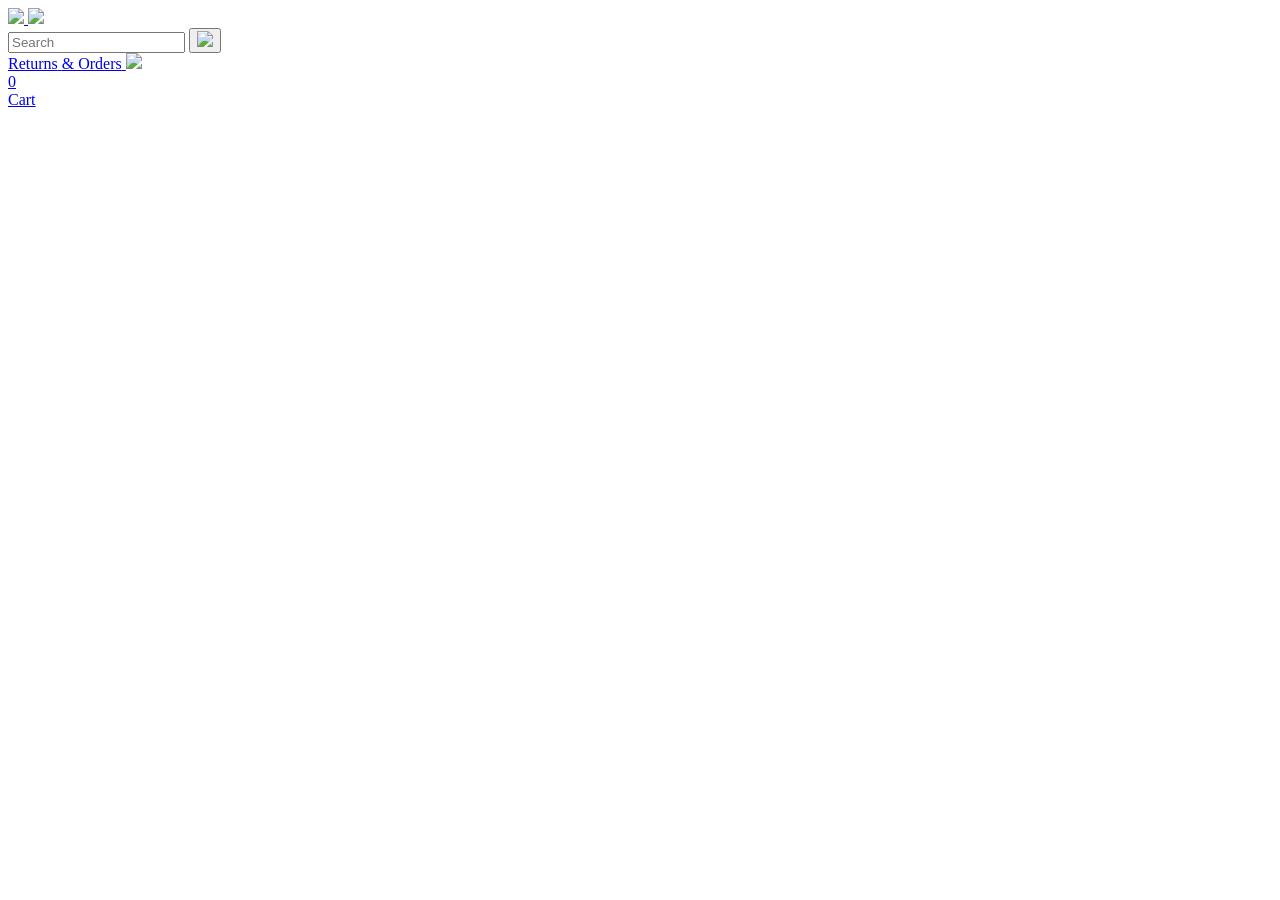
==== index.html @ e3193275 "Update index.html" ====
<!DOCTYPE html>
<html>
  <head>
    <title>E-Commerce Project</title>

    <!-- This code is needed for responsive design to work.
      (Responsive design = make the website look good on
      smaller screen sizes like a phone or a tablet). -->
    <meta name="viewport" content="width=device-width, initial-scale=1">

    <!-- Load a font called Roboto from Google Fonts. -->
    <link rel="preconnect" href="https://fonts.googleapis.com">
    <link rel="preconnect" href="https://fonts.gstatic.com" crossorigin>
    <link href="https://fonts.googleapis.com/css2?family=Roboto:wght@400;500;700&display=swap" rel="stylesheet">

    <!-- Here are the CSS files for this page. -->
    <link rel="stylesheet" href="styles/shared/general.css">
    <link rel="stylesheet" href="styles/shared/e-commerce-header.css">
    <link rel="stylesheet" href="styles/pages/e-commerce.css">
  </head>
  <body>
    <div class="e-commerce-header">
      <div class="e-commerce-header-left-section">
        <a href="index.html" class="header-link">
          <img class="e-commerce-logo"
            src="images/e-commerce-logo-white.png">
          <img class="e-commerce-mobile-logo"
            src="images/e-commerce-mobile-logo-white.png">
        </a>
      </div>

      <div class="e-commerce-header-middle-section">
        <input class="search-bar" type="text" placeholder="Search">

        <button class="search-button">
          <img class="search-icon" src="images/icons/search-icon.png">
        </button>
      </div>

      <div class="e-commerce-header-right-section">
        <a class="orders-link header-link" href="orders.html">
          <span class="returns-text">Returns</span>
          <span class="orders-text">& Orders</span>
        </a>

        <a class="cart-link header-link" href="checkout.html">
          <img class="cart-icon" src="images/icons/cart-icon.png">
          <div class="cart-quantity js-cart-quantity">0</div>
          <div class="cart-text">Cart</div>
        </a>
      </div>
    </div>
    
    <div class="main">
      <div class="products-grid js-products-grid">
      </div>
    </div>

    <script type="module" src="scripts/e-commerce.js"></script>
  </body>
</html>
---- styles/pages/e-commerce.css ----
.main {
  margin-top: 60px;
}

.products-grid {
  display: grid;

  /* - In CSS Grid, 1fr means a column will take up the
       remaining space in the grid.
     - If we write 1fr 1fr ... 1fr; 8 times, this will
       divide the grid into 8 columns, each taking up an
       equal amount of the space.
     - repeat(8, 1fr); is a shortcut for repeating "1fr"
       8 times (instead of typing out "1fr" 8 times).
       repeat(...) is a special property that works with
       display: grid; */
  grid-template-columns: repeat(8, 1fr);
}

/* @media is used to create responsive design (making the
   website look good on any screen size). This @media
   means when the screen width is 2000px or less, we
   will divide the grid into 7 columns instead of 8. */
@media (max-width: 2000px) {
  .products-grid {
    grid-template-columns: repeat(7, 1fr);
  }
}

/* This @media means when the screen width is 1600px or
   less, we will divide the grid into 6 columns. */
@media (max-width: 1600px) {
  .products-grid {
    grid-template-columns: repeat(6, 1fr);
  }
}

@media (max-width: 1300px) {
  .products-grid {
    grid-template-columns: repeat(5, 1fr);
  }
}

@media (max-width: 1000px) {
  .products-grid {
    grid-template-columns: repeat(4, 1fr);
  }
}

@media (max-width: 800px) {
  .products-grid {
    grid-template-columns: repeat(3, 1fr);
  }
}

@media (max-width: 575px) {
  .products-grid {
    grid-template-columns: repeat(2, 1fr);
  }
}

@media (max-width: 450px) {
  .products-grid {
    grid-template-columns: 1fr;
  }
}

.product-container {
  padding-top: 40px;
  padding-bottom: 25px;
  padding-left: 25px;
  padding-right: 25px;

  border-right: 1px solid rgb(231, 231, 231);
  border-bottom: 1px solid rgb(231, 231, 231);

  display: flex;
  flex-direction: column;
}

.product-image-container {
  display: flex;
  justify-content: center;
  align-items: center;

  height: 180px;
  margin-bottom: 20px;
}

.product-image {
  /* Images will overflow their container by default. To
    prevent this, we set max-width and max-height to 100%
    so they stay inside their container. */
  max-width: 100%;
  max-height: 100%;
}

.product-name {
  height: 40px;
  margin-bottom: 5px;
}

.product-rating-container {
  display: flex;
  align-items: center;
  margin-bottom: 10px;
}

.product-rating-stars {
  width: 100px;
  margin-right: 6px;
}

.product-rating-count {
  color: rgb(1, 124, 182);
  cursor: pointer;
  margin-top: 3px;
}

.product-price {
  font-weight: 700;
  margin-bottom: 10px;
}

.product-quantity-container {
  margin-bottom: 17px;
}

.product-spacer {
  flex: 1;
}

.added-to-cart {
  color: rgb(6, 125, 98);
  font-size: 16px;

  display: flex;
  align-items: center;
  margin-bottom: 8px;

  /* At first, the "Added to cart" message will
     be invisible. Use JavaScript to change the
     opacity and make it visible. */
  opacity: 0;
}

.added-to-cart img {
  height: 20px;
  margin-right: 5px;
}

.add-to-cart-button {
  width: 100%;
  padding: 8px;
  border-radius: 50px;
}

.added-to-cart-visible {
  opacity: 1;
}
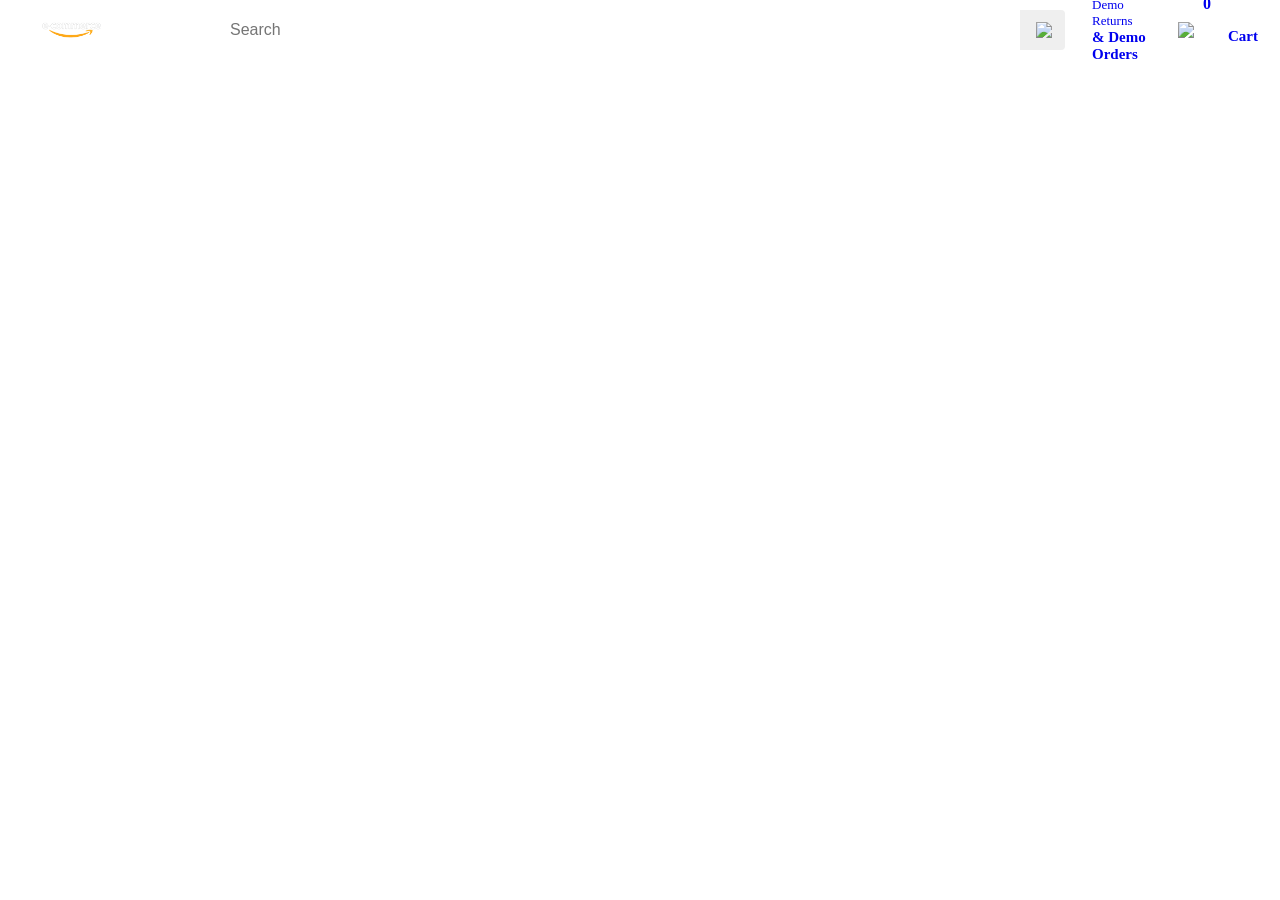
==== commit 30b223d7: "Update index.html" ====
--- a/index.html
+++ b/index.html
@@ -39,8 +39,8 @@
 
       <div class="e-commerce-header-right-section">
         <a class="orders-link header-link" href="orders.html">
-          <span class="returns-text">Returns</span>
-          <span class="orders-text">& Orders</span>
+          <span class="returns-text"> Demo Returns</span>
+          <span class="orders-text">& Demo Orders</span>
         </a>
 
         <a class="cart-link header-link" href="checkout.html">
--- a/styles/shared/e-commerce-header.css
+++ b/styles/shared/e-commerce-header.css
@@ -0,0 +1,149 @@
+.e-commerce-header {
+  background-color: 263238;
+  color: white;
+  padding-left: 15px;
+  padding-right: 15px;
+
+  display: flex;
+  align-items: center;
+  justify-content: space-between;
+
+  position: fixed;
+  top: 0;
+  left: 0;
+  right: 0;
+  height: 60px;
+}
+
+.e-commerce-header-left-section {
+  width: 180px;
+}
+
+@media (max-width: 800px) {
+  .e-commerce-header-left-section {
+    width: unset;
+  }
+}
+
+.header-link {
+  display: inline-block;
+  padding: 6px;
+  border-radius: 2px;
+  cursor: pointer;
+  text-decoration: none;
+  border: 1px solid rgba(0, 0, 0, 0);
+}
+
+.header-link:hover {
+  border: 1px solid 80cbc4;
+}
+
+.e-commerce-logo {
+  width: 100px;
+  margin-top: 5px;
+}
+
+.e-commerce-mobile-logo {
+  display: none;
+}
+
+@media (max-width: 575px) {
+  .e-commerce-logo {
+    display: none;
+  }
+
+  .e-commerce-mobile-logo {
+    display: block;
+    height: 35px;
+    margin-top: 5px;
+  }
+}
+
+.e-commerce-header-middle-section {
+  flex: 1;
+  max-width: 850px;
+  margin-left: 10px;
+  margin-right: 10px;
+  display: flex;
+}
+
+.search-bar {
+  flex: 1;
+  width: 0;
+  font-size: 16px;
+  height: 38px;
+  padding-left: 15px;
+  border: none;
+  border-top-left-radius: 4px;
+  border-bottom-left-radius: 4px;
+  border-top-right-radius: 0;
+  border-bottom-right-radius: 0;
+}
+
+.search-button {
+  background-color: 4db6ac;
+  border: none;
+  width: 45px;
+  height: 40px;
+  border-top-right-radius: 4px;
+  border-bottom-right-radius: 4px;
+  flex-shrink: 0;
+}
+
+.search-icon {
+  height: 22px;
+  margin-left: 2px;
+  margin-top: 3px;
+}
+
+.e-commerce-header-right-section {
+  width: 180px;
+  flex-shrink: 0;
+  display: flex;
+  justify-content: end;
+}
+
+.orders-link {
+  color: f5f5f5;
+}
+
+.returns-text {
+  display: block;
+  font-size: 13px;
+}
+
+.orders-text {
+  display: block;
+  font-size: 15px;
+  font-weight: 700;
+}
+
+.cart-link {
+  color: f5f5f5;
+  display: flex;
+  align-items: center;
+  position: relative;
+}
+
+.cart-icon {
+  width: 50px;
+}
+
+.cart-text {
+  margin-top: 12px;
+  font-size: 15px;
+  font-weight: 700;
+}
+
+.cart-quantity {
+  color: 26a69a;
+  font-size: 16px;
+  font-weight: 700;
+
+  position: absolute;
+  top: 4px;
+  left: 22px;
+  
+  width: 26px;
+  text-align: center;
+}
